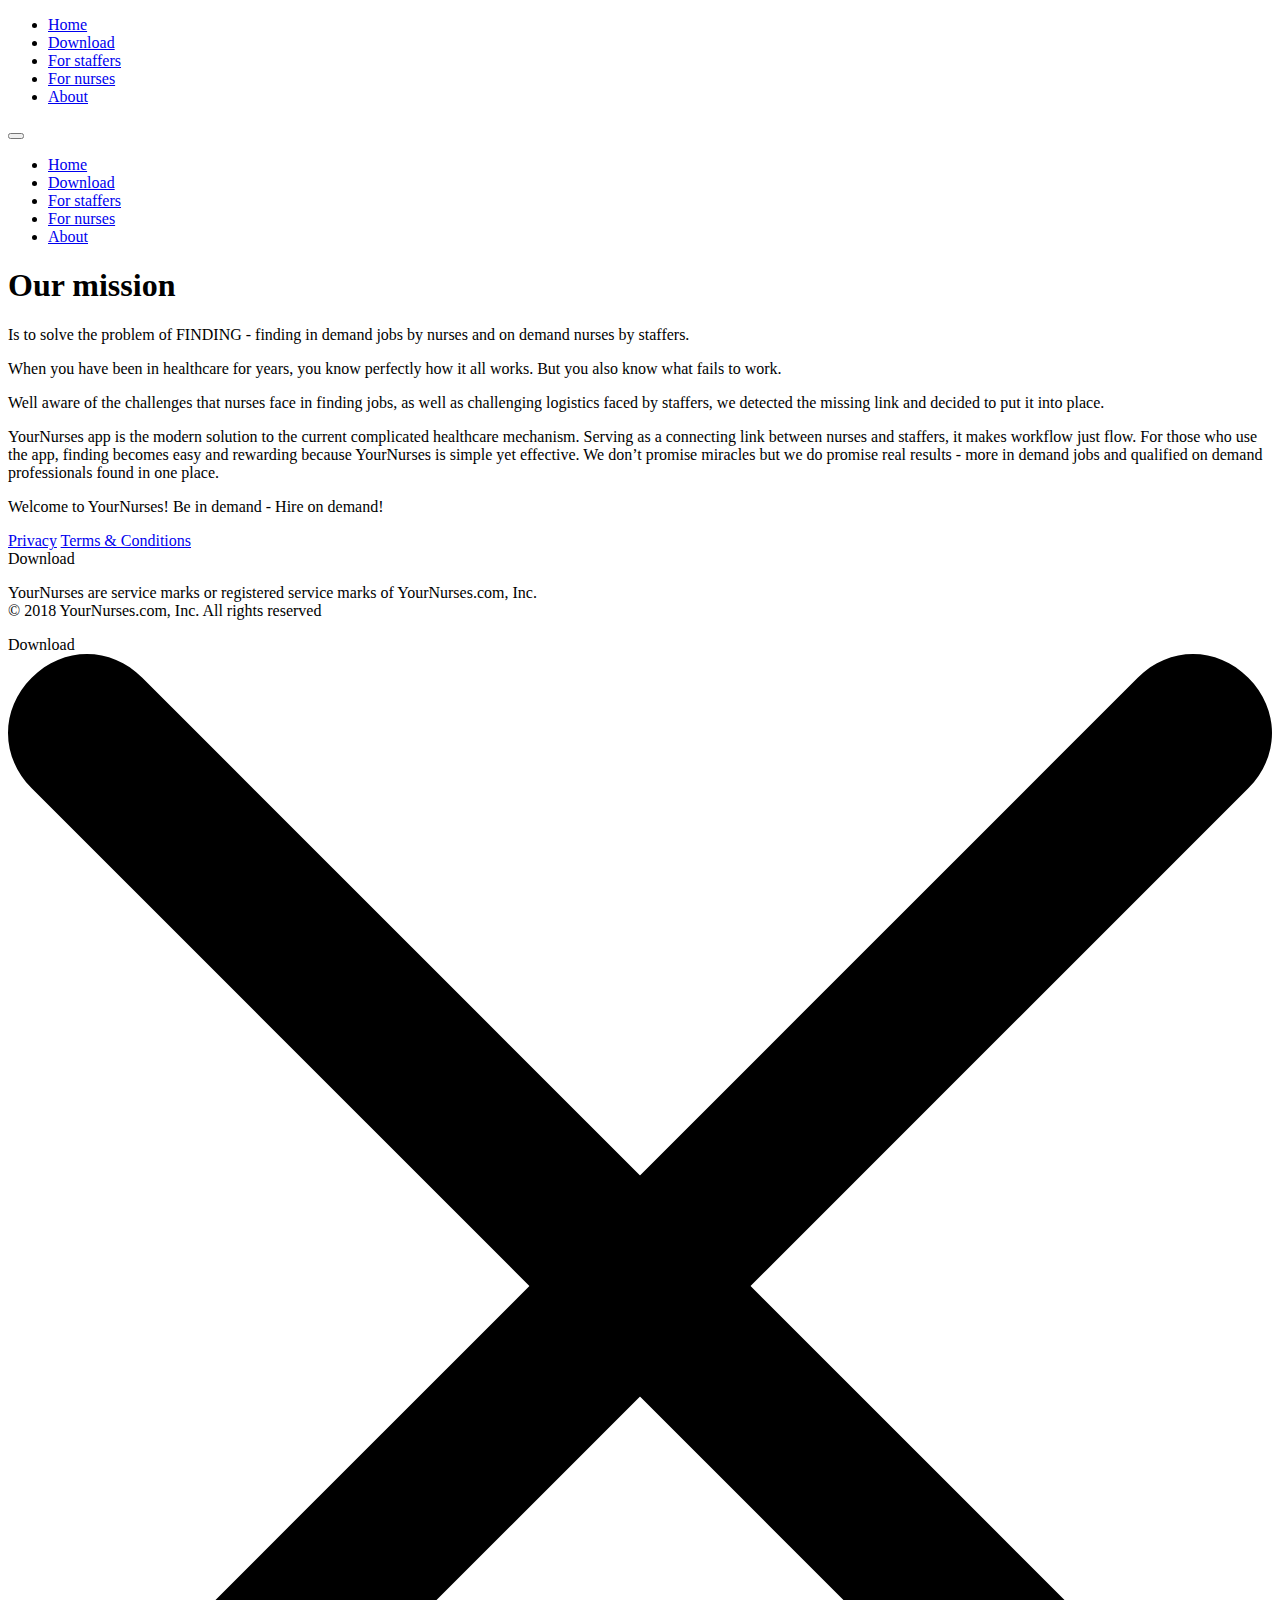
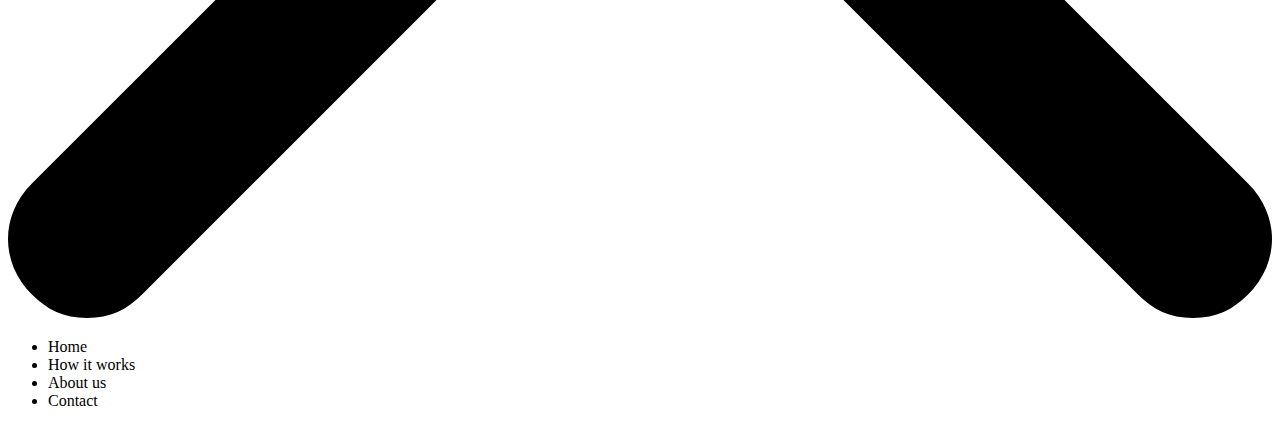
==== about.html @ ebf854ef "progress" ====
<!DOCTYPE html>
<html lang="en">

<head>
    <meta charset="utf-8">
    <meta http-equiv="X-UA-Compatible" content="IE=edge">
    <title>Your Nurses | About</title>
    <meta name="viewport" content="width=device-width, initial-scale=1">
    <meta name="Description" lang="en" content="Your Nurses">
    <meta name="author" content="Your Nurses">
    <link rel="shortcut icon" href="img/favicon_32px.png">
    <link rel="stylesheet" href="css/styles.css">
    <!-- <link rel="stylesheet" href="css/mediaelementplayer.css" /> -->
</head>

<body id="home-section">
    <header class="container shadowed-header">
        <nav class="nav-bar">
            <div class="logo-place"> </div>
            <ul class="nav sidemenu">
                <li><a class="menu-item" href="/">Home</a></li>
                <li><a class="menu-item" href="javascript:void">Download</a></li>
                <li><a class="menu-item" href="staffers.html">For staffers</a></li>
                <li><a class="menu-item" href="nurses.html">For nurses</a></li>
                <li><a class="menu-item active-link" href="about.html">About</a></li>
            </ul>
        </nav>
        <!--MOBILE DROPDOWN-->
        <button class="hamburger hamburger--collapse" id="toggleMobileMEnu" type="button">
            <span class="hamburger-box">
                <span class="hamburger-inner"></span>
            </span>
        </button>

        <div class="overlay" id="overlay">
            <nav class="overlay-menu">
                <ul>
                    <li>
                        <a class="menu-item" href="/">Home</a>
                    </li>
                    <li>
                        <a class="menu-item" href="javascript:void">Download</a>
                    </li>
                    <li>
                        <a class="menu-item" href="staffers.html">For staffers</a></li>
                    </li>
                    <li>
                        <a class="menu-item" href="nurses.html">For nurses</a></li>
                    </li>
                    <li>
                        <a class="menu-item active-link" href="javascript:void">About</a>
                    </li>
                </ul>
            </nav>
        </div>
        <!--MOBILE DROPDOWN-->
    </header>

    <div class="main-section container">
        <section class="section-about  what-is-yournurses">
            <div class="inner-container">
                <h1 class="heading about-heading">Our mission</h1>
                <div class="circles circles-about">
                    <div class="img2"></div>
                    <div class="img3"></div>
                </div>
                <div class="about-text-container">
                    <p class="normal-paragraph">Is to solve the problem of FINDING - finding in demand jobs by nurses and on demand nurses by staffers. </p>
                    <p class="normal-paragraph"> When you have been in healthcare for years, you know perfectly how it all works. But you also know what fails to work.
                    </p>
                    <p class="normal-paragraph"> Well aware of the challenges that nurses face in finding jobs, as well as challenging logistics faced by staffers, we detected the missing link and decided to put it into place.
                    </p>
                    <p class="normal-paragraph"> YourNurses app is the modern solution to the current complicated healthcare mechanism. Serving as a connecting link between nurses and staffers, it makes workflow just flow. For those who use the app, finding becomes easy and rewarding
                        because YourNurses is simple yet effective. We don’t promise miracles but we do promise real results - more in demand jobs and qualified on demand professionals found in one place.
                    </p>
                    <p class="normal-paragraph"> Welcome to YourNurses! Be in demand - Hire on demand!</p>
                </div> 
                <div class="horizontal-element line1"></div>
            </div>
        </section> 
        <footer class="footer">
            <div class="footer-inner">
                <div class="info-block">
                    <div class="footer-left">
                        <div class="footer-logo"> </div>
                        <div class="links">
                            <a href="javascript:void">Privacy</a> <a href="terms.html">Terms & Conditions</a>
                        </div>
                    </div>
                    <div class="download-buttons-section db1">
                        <div class="buttons" href="javascript:void">
                            Download
                        </div>
                    </div>
                </div>
                <div class="footer-right">
                    <p class="copyright">YourNurses are service marks or registered service marks of YourNurses.com, Inc.
                        <br> © 2018 YourNurses.com, Inc. All rights reserved</p>
                    <div class="download-buttons-section db2">
                        <div class="buttons" href="javascript:void">
                            Download
                        </div>
                    </div>
                </div>
            </div>
        </footer>
    </div>
    <div class="remodal  video-modal" data-remodal-id="modal-video" data-remodal-options="hashTracking: false">
        <div class="remodal-close" data-remodal-action="close" id="closeVideoPopup">
            <svg version="1.1" id="Layer_1" xmlns="http://www.w3.org/2000/svg" xmlns:xlink="http://www.w3.org/1999/xlink" x="0px" y="0px" viewBox="0 0 16 16" xml:space="preserve">
                <g>
                    <path class="st0" d="M15,16c-0.3,0-0.5-0.1-0.7-0.3l-14-14c-0.4-0.4-0.4-1,0-1.4s1-0.4,1.4,0l14,14c0.4,0.4,0.4,1,0,1.4
                        C15.5,15.9,15.3,16,15,16z" />
                    <path class="st0" d="M1,16c-0.3,0-0.5-0.1-0.7-0.3c-0.4-0.4-0.4-1,0-1.4l14-14c0.4-0.4,1-0.4,1.4,0c0.4,0.4,0.4,1,0,1.4l-14,14
                        C1.5,15.9,1.3,16,1,16z" />
                </g>
            </svg>
        </div>
        <div class="video-container">
            <video id="introVideo" class="responsive-video" controls>
                <source class="_video1" src="video/Andy_Piskouliam_3.mp4" type="video/mp4" media="screen and (min-device-width:481px)">
                <source class="_video2" src="video/Andy_Piskouliam_3.ogg" type='video/ogg; codecs="theora, vorbis"' media="screen and (max-device-width:480px)">
            </video>
            <!--   <video id="my-video" class="video-js" controls preload="auto" data-setup="{}">
              <source class="_video1" src="video/Andy_Piskouliam_3.mp4" width="auto" height="auto" type="video/mp4" media="screen and (min-device-width:481px)">
              < 
              <p class="vjs-no-js">
                  To view this video please enable JavaScript, and consider upgrading to a web browser that
                  <a href="http://videojs.com/html5-video-support/" target="_blank">supports HTML5 video</a>
              </p>
          </video> -->
        </div>
    </div>
    <div class="responsive-menu">
        <div class="hide-popup remodal-close">
            <svg version="1.1" id="Layer_1" xmlns="http://www.w3.org/2000/svg" xmlns:xlink="http://www.w3.org/1999/xlink" x="0px" y="0px" viewBox="0 0 16 16" xml:space="preserve">
                <g>
                    <path class="st0" d="M15,16c-0.3,0-0.5-0.1-0.7-0.3l-14-14c-0.4-0.4-0.4-1,0-1.4s1-0.4,1.4,0l14,14c0.4,0.4,0.4,1,0,1.4
                        C15.5,15.9,15.3,16,15,16z" />
                    <path class="st0" d="M1,16c-0.3,0-0.5-0.1-0.7-0.3c-0.4-0.4-0.4-1,0-1.4l14-14c0.4-0.4,1-0.4,1.4,0c0.4,0.4,0.4,1,0,1.4l-14,14
                        C1.5,15.9,1.3,16,1,16z" />
                </g>
            </svg>
        </div>
        <ul>
            <li><a data-scroll-nav="1" class="menu-item">Home</a></li>
            <li><a data-scroll-nav="2" class="menu-item">How it works</a></li>
            <li><a data-scroll-nav="3" class="menu-item">About us</a></li>
            <li><a data-scroll-nav="4" class="menu-item">Contact</a></li>
        </ul>
    </div>
    <script type="text/javascript" src="js/min/libs.min.js"></script>
    <script src="js/dev.js"></script>
</body>

</html>
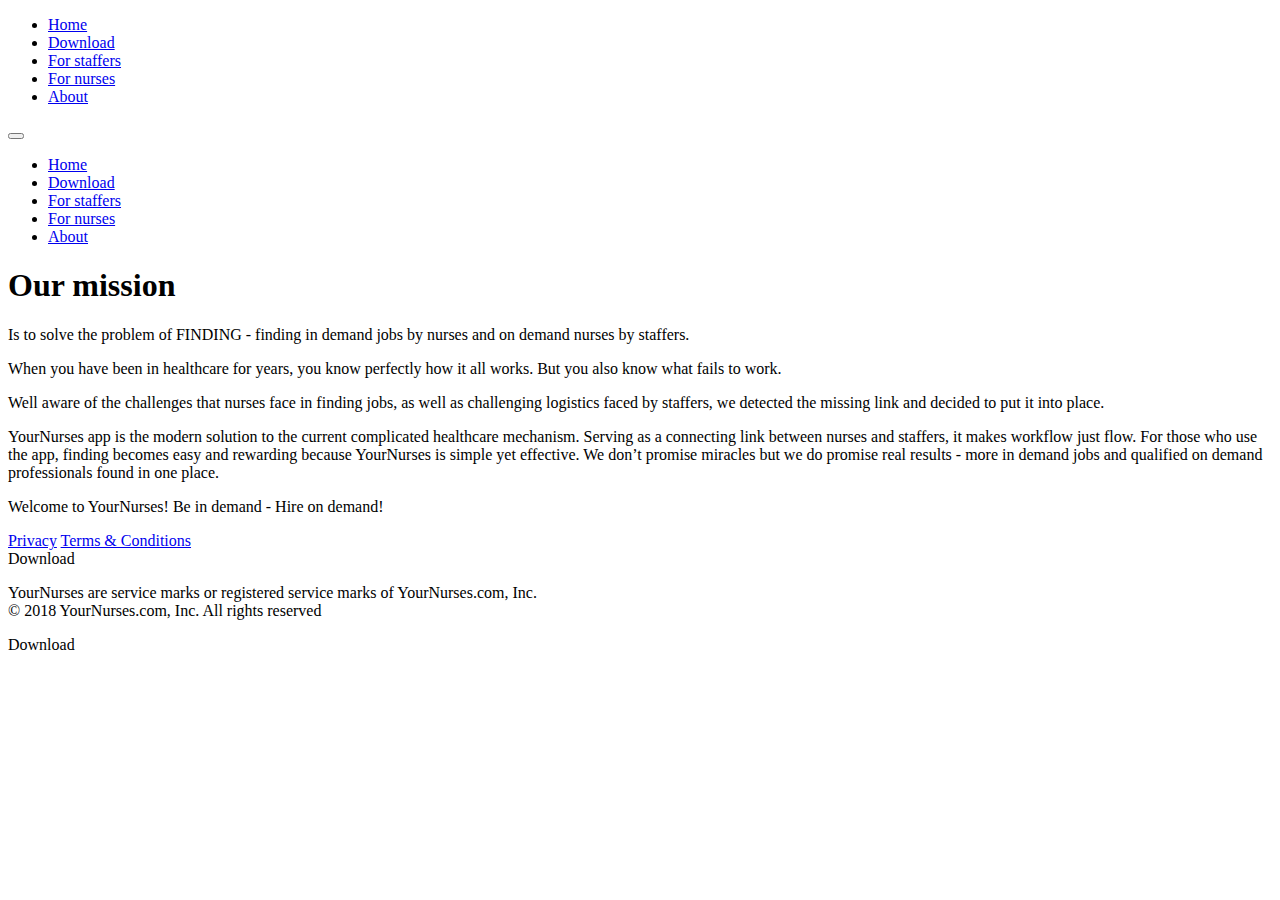
==== commit 5b4cea84: "cleanup" ====
--- a/about.html
+++ b/about.html
@@ -105,50 +105,7 @@
             </div>
         </footer>
     </div>
-    <div class="remodal  video-modal" data-remodal-id="modal-video" data-remodal-options="hashTracking: false">
-        <div class="remodal-close" data-remodal-action="close" id="closeVideoPopup">
-            <svg version="1.1" id="Layer_1" xmlns="http://www.w3.org/2000/svg" xmlns:xlink="http://www.w3.org/1999/xlink" x="0px" y="0px" viewBox="0 0 16 16" xml:space="preserve">
-                <g>
-                    <path class="st0" d="M15,16c-0.3,0-0.5-0.1-0.7-0.3l-14-14c-0.4-0.4-0.4-1,0-1.4s1-0.4,1.4,0l14,14c0.4,0.4,0.4,1,0,1.4
-                        C15.5,15.9,15.3,16,15,16z" />
-                    <path class="st0" d="M1,16c-0.3,0-0.5-0.1-0.7-0.3c-0.4-0.4-0.4-1,0-1.4l14-14c0.4-0.4,1-0.4,1.4,0c0.4,0.4,0.4,1,0,1.4l-14,14
-                        C1.5,15.9,1.3,16,1,16z" />
-                </g>
-            </svg>
-        </div>
-        <div class="video-container">
-            <video id="introVideo" class="responsive-video" controls>
-                <source class="_video1" src="video/Andy_Piskouliam_3.mp4" type="video/mp4" media="screen and (min-device-width:481px)">
-                <source class="_video2" src="video/Andy_Piskouliam_3.ogg" type='video/ogg; codecs="theora, vorbis"' media="screen and (max-device-width:480px)">
-            </video>
-            <!--   <video id="my-video" class="video-js" controls preload="auto" data-setup="{}">
-              <source class="_video1" src="video/Andy_Piskouliam_3.mp4" width="auto" height="auto" type="video/mp4" media="screen and (min-device-width:481px)">
-              < 
-              <p class="vjs-no-js">
-                  To view this video please enable JavaScript, and consider upgrading to a web browser that
-                  <a href="http://videojs.com/html5-video-support/" target="_blank">supports HTML5 video</a>
-              </p>
-          </video> -->
-        </div>
-    </div>
-    <div class="responsive-menu">
-        <div class="hide-popup remodal-close">
-            <svg version="1.1" id="Layer_1" xmlns="http://www.w3.org/2000/svg" xmlns:xlink="http://www.w3.org/1999/xlink" x="0px" y="0px" viewBox="0 0 16 16" xml:space="preserve">
-                <g>
-                    <path class="st0" d="M15,16c-0.3,0-0.5-0.1-0.7-0.3l-14-14c-0.4-0.4-0.4-1,0-1.4s1-0.4,1.4,0l14,14c0.4,0.4,0.4,1,0,1.4
-                        C15.5,15.9,15.3,16,15,16z" />
-                    <path class="st0" d="M1,16c-0.3,0-0.5-0.1-0.7-0.3c-0.4-0.4-0.4-1,0-1.4l14-14c0.4-0.4,1-0.4,1.4,0c0.4,0.4,0.4,1,0,1.4l-14,14
-                        C1.5,15.9,1.3,16,1,16z" />
-                </g>
-            </svg>
-        </div>
-        <ul>
-            <li><a data-scroll-nav="1" class="menu-item">Home</a></li>
-            <li><a data-scroll-nav="2" class="menu-item">How it works</a></li>
-            <li><a data-scroll-nav="3" class="menu-item">About us</a></li>
-            <li><a data-scroll-nav="4" class="menu-item">Contact</a></li>
-        </ul>
-    </div>
+   
     <script type="text/javascript" src="js/min/libs.min.js"></script>
     <script src="js/dev.js"></script>
 </body>
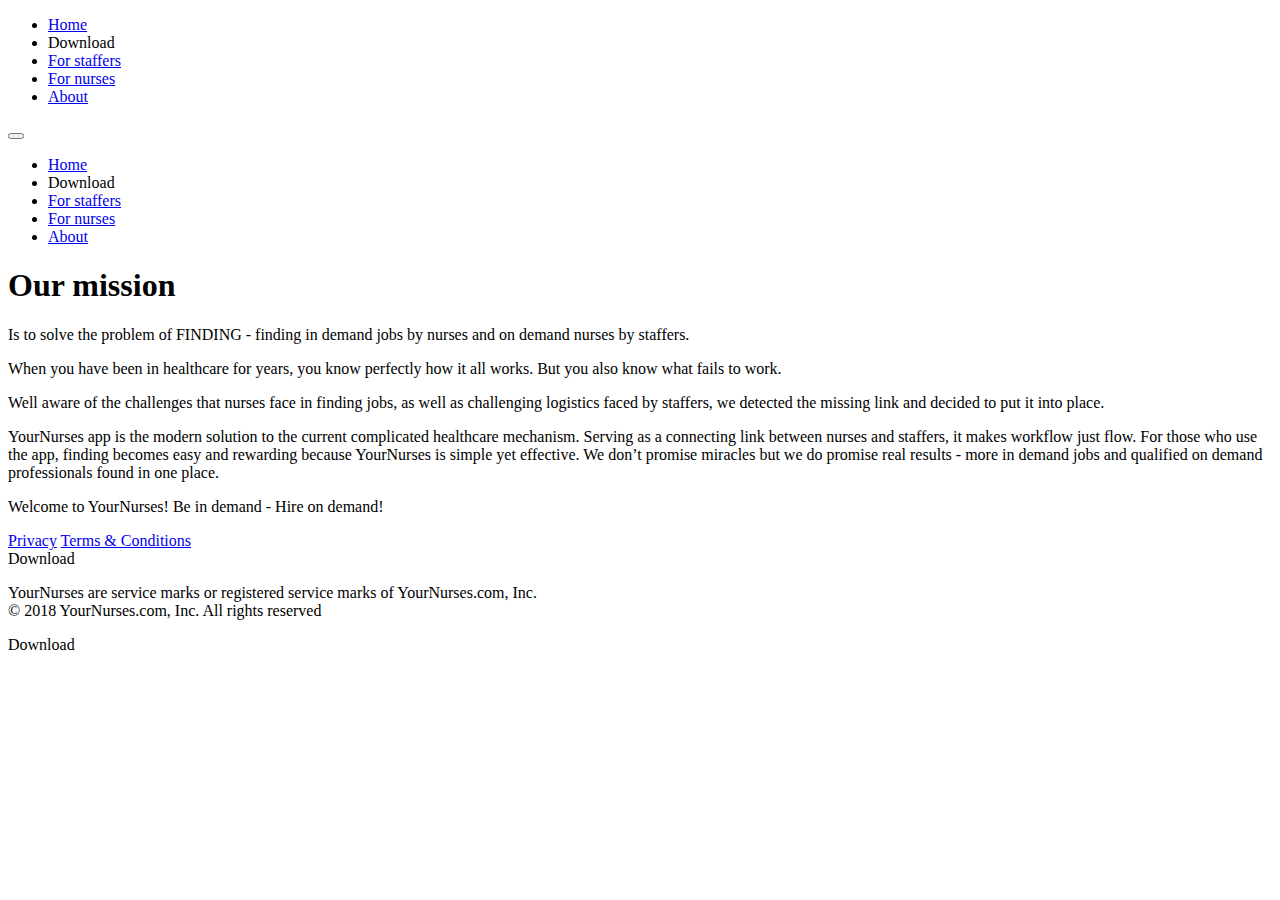
==== commit 30325d6f: "updates" ====
--- a/about.html
+++ b/about.html
@@ -19,7 +19,7 @@
             <div class="logo-place"> </div>
             <ul class="nav sidemenu">
                 <li><a class="menu-item" href="/">Home</a></li>
-                <li><a class="menu-item" href="javascript:void">Download</a></li>
+                <li><a class="menu-item" data-remodal-target="modal">Download</a></li>
                 <li><a class="menu-item" href="staffers.html">For staffers</a></li>
                 <li><a class="menu-item" href="nurses.html">For nurses</a></li>
                 <li><a class="menu-item active-link" href="about.html">About</a></li>
@@ -39,7 +39,7 @@
                         <a class="menu-item" href="/">Home</a>
                     </li>
                     <li>
-                        <a class="menu-item" href="javascript:void">Download</a>
+                        <a class="menu-item" data-remodal-target="modal">Download</a>
                     </li>
                     <li>
                         <a class="menu-item" href="staffers.html">For staffers</a></li>
@@ -88,7 +88,7 @@
                         </div>
                     </div>
                     <div class="download-buttons-section db1">
-                        <div class="buttons" href="javascript:void">
+                        <div class="buttons" data-remodal-target="modal">
                             Download
                         </div>
                     </div>
@@ -97,7 +97,7 @@
                     <p class="copyright">YourNurses are service marks or registered service marks of YourNurses.com, Inc.
                         <br> © 2018 YourNurses.com, Inc. All rights reserved</p>
                     <div class="download-buttons-section db2">
-                        <div class="buttons" href="javascript:void">
+                        <div class="buttons" data-remodal-target="modal">
                             Download
                         </div>
                     </div>
@@ -105,7 +105,117 @@
             </div>
         </footer>
     </div>
-   
+    <div class="remodal" data-remodal-id="modal" data-remodal-options="hashTracking: false">
+        <div class="remodal-close" data-remodal-action="close">
+            <svg version="1.1" id="Layer_1" xmlns="http://www.w3.org/2000/svg" xmlns:xlink="http://www.w3.org/1999/xlink" x="0px" y="0px" viewBox="0 0 16 16" xml:space="preserve">
+                <g>
+                    <path class="st0" d="M15,16c-0.3,0-0.5-0.1-0.7-0.3l-14-14c-0.4-0.4-0.4-1,0-1.4s1-0.4,1.4,0l14,14c0.4,0.4,0.4,1,0,1.4
+                        C15.5,15.9,15.3,16,15,16z" />
+                    <path class="st0" d="M1,16c-0.3,0-0.5-0.1-0.7-0.3c-0.4-0.4-0.4-1,0-1.4l14-14c0.4-0.4,1-0.4,1.4,0c0.4,0.4,0.4,1,0,1.4l-14,14
+                        C1.5,15.9,1.3,16,1,16z" />
+                </g>
+            </svg>
+        </div>
+        <div class="title-container">
+            <div class="logo-popup">
+                <div class="logo-blue-mini">
+                    <svg version="1.1" id="Layer_1" xmlns="http://www.w3.org/2000/svg" xmlns:xlink="http://www.w3.org/1999/xlink" x="0px" y="0px" width="94px" height="42px" viewBox="0 0 94 42" style="enable-background:new 0 0 94 42;" xml:space="preserve">
+                        <g>
+                            <g>
+                                <g>
+                                    <path class="st0" d="M53.7,5H53c0,0-0.1,0-0.1,0.1L51.5,8c-0.1,0.3-0.3,0.7-0.5,1c-0.1,0.3-0.3,0.5-0.4,0.8
+                                        c-0.2-0.3-0.3-0.6-0.4-0.8l-1.9-3.8l-0.1-0.1h-0.7c0,0-0.1,0-0.1,0.1s0,0.1,0,0.1l2.7,5.4v3.7c0,0.1,0.1,0.1,0.1,0.1h0.6
+                                        c0.1,0,0.1-0.1,0.1-0.1v-3.7l2.7-5.4V5.2C53.8,5,53.7,5,53.7,5z" />
+                                    <path class="st0" d="M60.9,6.2c-0.3-0.4-0.8-0.8-1.2-1c-0.5-0.2-1-0.3-1.6-0.3S57,5,56.5,5.2c-0.5,0.2-0.9,0.6-1.2,1
+                                        s-0.6,0.9-0.8,1.5s-0.3,1.3-0.3,2s0.1,1.4,0.3,2s0.5,1.1,0.8,1.5s0.8,0.8,1.2,1c0.5,0.2,1,0.4,1.6,0.4s1.1-0.1,1.6-0.4
+                                        c0.5-0.2,0.9-0.6,1.2-1s0.6-0.9,0.8-1.5s0.3-1.3,0.3-2s-0.1-1.4-0.3-2S61.3,6.6,60.9,6.2z M58.1,13.7c-0.4,0-0.9-0.1-1.2-0.3
+                                        c-0.4-0.2-0.7-0.5-0.9-0.8c-0.3-0.3-0.5-0.8-0.6-1.3s-0.2-1.1-0.2-1.7c0-0.6,0.1-1.2,0.2-1.7C55.5,7.4,55.7,7,56,6.6
+                                        c0.3-0.3,0.6-0.6,0.9-0.8c0.4-0.2,0.8-0.3,1.2-0.3s0.8,0.1,1.2,0.3C59.7,6,60,6.2,60.2,6.6c0.3,0.3,0.5,0.8,0.6,1.3S61,9,61,9.6
+                                        c0,0.6-0.1,1.2-0.2,1.7c-0.1,0.5-0.3,0.9-0.6,1.3c-0.3,0.3-0.6,0.6-0.9,0.8C58.9,13.6,58.5,13.7,58.1,13.7z" />
+                                    <path class="st0" d="M70.1,5h-0.6c-0.1,0-0.1,0.1-0.1,0.1v5.5c0,0.6-0.1,1.1-0.2,1.5s-0.3,0.7-0.5,0.9s-0.5,0.4-0.7,0.5
+                                        c-0.6,0.2-1.2,0.2-1.8,0c-0.3-0.1-0.5-0.3-0.7-0.5s-0.4-0.5-0.5-0.9s-0.2-0.9-0.2-1.5V5.1C64.8,5,64.7,5,64.7,5H64
+                                        c-0.1,0-0.1,0.1-0.1,0.1v5.6c0,0.7,0.1,1.3,0.3,1.8c0.2,0.5,0.4,0.9,0.7,1.2c0.3,0.3,0.7,0.5,1,0.6c0.4,0.1,0.8,0.2,1.2,0.2
+                                        c0.4,0,0.8-0.1,1.2-0.2c0.4-0.1,0.7-0.3,1-0.6s0.5-0.7,0.7-1.2s0.3-1.1,0.3-1.8V5.1C70.3,5.1,70.2,5,70.1,5z" />
+                                    <path class="st0" d="M78.7,14.2l-2.4-4.1c0.7-0.1,1.2-0.4,1.6-0.8c0.4-0.4,0.7-1,0.7-1.8c0-0.5-0.1-0.8-0.2-1.2
+                                        C78.2,6,78,5.7,77.8,5.5c-0.3-0.2-0.6-0.4-1-0.4c-0.5,0-0.9-0.1-1.4-0.1h-2.6c-0.1,0-0.1,0.1-0.1,0.1v9.1c0,0.1,0.1,0.1,0.1,0.1
+                                        h0.6c0.1,0,0.1-0.1,0.1-0.1v-4.1h1.7l2.5,4.1l0.1,0.1h0.7c0,0,0.1,0,0.1-0.1S78.8,14.2,78.7,14.2z M73.6,5.8h1.7
+                                        c0.8,0,1.4,0.1,1.8,0.4s0.6,0.7,0.6,1.3s-0.2,1.1-0.6,1.4c-0.4,0.3-1,0.5-1.8,0.5h-1.7V5.8z" />
+                                </g>
+                                <g>
+                                    <path class="st1" d="M55,18.8h-0.6c-0.1,0-0.1,0.1-0.1,0.1v5.6c0,0.4,0,0.9,0,1.3v0.9l-0.8-1.5l-3.9-6.4l-0.1-0.1h-0.7
+                                        c-0.1,0-0.1,0.1-0.1,0.1v9.1c0,0.1,0.1,0.1,0.1,0.1h0.6c0.1,0,0.1-0.1,0.1-0.1v-5.7c0-0.4,0-0.9,0-1.3c0-0.3,0-0.6,0-0.9l0.8,1.5
+                                        l3.9,6.4l0.1,0.1H55c0.1,0,0.1-0.1,0.1-0.1V19C55.1,18.9,55.1,18.8,55,18.8z" />
+                                    <path class="st1" d="M63.8,18.8h-0.6c-0.1,0-0.1,0.1-0.1,0.1v5.5c0,0.6-0.1,1.1-0.2,1.5c-0.1,0.4-0.3,0.7-0.5,0.9
+                                        c-0.2,0.2-0.5,0.4-0.7,0.5c-0.6,0.2-1.2,0.2-1.8,0c-0.3-0.1-0.5-0.3-0.7-0.5s-0.4-0.5-0.5-0.9s-0.2-0.9-0.2-1.5V19
+                                        c0-0.1-0.1-0.1-0.1-0.1h-0.6c-0.1,0-0.1,0.1-0.1,0.1v5.6c0,0.7,0.1,1.3,0.3,1.8s0.4,0.9,0.7,1.2c0.3,0.3,0.7,0.5,1,0.6
+                                        c0.4,0.1,0.8,0.2,1.2,0.2s0.8-0.1,1.2-0.2s0.7-0.3,1-0.6c0.3-0.3,0.5-0.7,0.7-1.2s0.3-1.1,0.3-1.8V19
+                                        C64,18.9,63.9,18.8,63.8,18.8z" />
+                                    <path class="st1" d="M70,24c0.7-0.1,1.2-0.4,1.6-0.8s0.7-1,0.7-1.8c0-0.5-0.1-0.8-0.2-1.2c-0.2-0.3-0.4-0.6-0.6-0.8
+                                        c-0.3-0.2-0.6-0.4-1-0.4c-0.4-0.1-0.8-0.1-1.3-0.1h-2.6c-0.1,0-0.1,0.1-0.1,0.1v9.1c0,0.1,0.1,0.1,0.1,0.1h0.6
+                                        c0.1,0,0.1-0.1,0.1-0.1V24H69l2.5,4.1l0.1,0.1h0.7c0,0,0.1,0,0.1-0.1V28L70,24z M67.3,19.6H69c0.8,0,1.4,0.1,1.8,0.4
+                                        s0.6,0.7,0.6,1.3c0,0.6-0.2,1.1-0.6,1.4s-1,0.5-1.8,0.5h-1.7V19.6z" />
+                                    <path class="st1" d="M79,24.2c-0.2-0.2-0.4-0.4-0.6-0.5s-0.5-0.3-0.8-0.4l-1.4-0.6c-0.2-0.1-0.3-0.2-0.5-0.3
+                                        c-0.2-0.1-0.3-0.2-0.5-0.3c-0.1-0.1-0.3-0.3-0.4-0.4c-0.1-0.2-0.1-0.4-0.1-0.6c0-0.5,0.2-0.8,0.5-1.1c0.3-0.3,0.8-0.4,1.4-0.4
+                                        c0.4,0,0.8,0.1,1.2,0.2c0.3,0.2,0.7,0.4,0.9,0.7h0.1h0.1l0.4-0.4c0,0,0-0.1,0-0.2c-0.3-0.3-0.7-0.6-1.1-0.8
+                                        c-0.4-0.2-1-0.3-1.5-0.3c-0.4,0-0.8,0.1-1.1,0.2c-0.3,0.1-0.6,0.3-0.9,0.5c-0.2,0.2-0.4,0.5-0.6,0.7c-0.1,0.3-0.2,0.6-0.2,1
+                                        s0.1,0.7,0.2,0.9c0.1,0.3,0.3,0.5,0.5,0.7s0.4,0.3,0.6,0.5c0.2,0.1,0.4,0.2,0.6,0.3l1.4,0.6c0.2,0.1,0.4,0.2,0.6,0.3
+                                        c0.2,0.1,0.4,0.2,0.5,0.4c0.1,0.1,0.2,0.3,0.3,0.5c0.1,0.2,0.1,0.4,0.1,0.7c0,0.5-0.2,0.9-0.6,1.2c-0.4,0.3-0.9,0.5-1.6,0.5
+                                        c-0.5,0-1-0.1-1.4-0.3c-0.4-0.2-0.8-0.5-1.2-0.9h-0.1h-0.1L73.3,27c0,0,0,0.1,0,0.2c0.4,0.4,0.8,0.8,1.4,1
+                                        c0.5,0.3,1.2,0.4,1.8,0.4c0.5,0,0.9-0.1,1.3-0.2s0.7-0.3,1-0.5s0.5-0.5,0.6-0.8s0.2-0.7,0.2-1c0-0.4-0.1-0.7-0.2-1
+                                        C79.3,24.6,79.1,24.4,79,24.2z" />
+                                    <path class="st1" d="M86.5,27.4h-4.4v-3.8h3.5c0.1,0,0.1-0.1,0.1-0.1V23c0-0.1-0.1-0.1-0.1-0.1h-3.5v-3.2h4.3
+                                        c0.1,0,0.1-0.1,0.1-0.1V19c0-0.1-0.1-0.1-0.1-0.1h-5c-0.1,0-0.1,0.1-0.1,0.1v9.1c0,0.1,0.1,0.1,0.1,0.1h5.2
+                                        c0.1,0,0.1-0.1,0.1-0.1v-0.6C86.7,27.5,86.6,27.4,86.5,27.4z" />
+                                    <path class="st1" d="M93.8,24.9c-0.1-0.3-0.3-0.5-0.4-0.7c-0.2-0.2-0.4-0.4-0.6-0.5s-0.5-0.3-0.8-0.4l-1.4-0.6
+                                        c-0.2-0.1-0.3-0.2-0.5-0.3c-0.2-0.1-0.3-0.2-0.5-0.3c-0.1-0.1-0.3-0.3-0.4-0.4c-0.1-0.2-0.1-0.4-0.1-0.6c0-0.5,0.2-0.8,0.5-1.1
+                                        c0.3-0.3,0.8-0.4,1.4-0.4c0.4,0,0.8,0.1,1.2,0.2c0.3,0.2,0.7,0.4,0.9,0.7h0.1h0.1l0.4-0.4c0,0,0-0.1,0-0.2
+                                        c-0.3-0.3-0.7-0.6-1.1-0.8c-0.4-0.2-1-0.3-1.5-0.3c-0.4,0-0.8,0.1-1.1,0.2c-0.3,0.1-0.6,0.3-0.9,0.5c-0.2,0.2-0.4,0.5-0.6,0.7
+                                        c-0.1,0.3-0.2,0.6-0.2,1s0.1,0.7,0.2,0.9c0.1,0.3,0.3,0.5,0.5,0.7s0.4,0.3,0.6,0.5c0.2,0.1,0.4,0.2,0.6,0.3l1.4,0.6
+                                        c0.2,0.1,0.4,0.2,0.6,0.3c0.2,0.1,0.4,0.2,0.5,0.4c0.1,0.1,0.2,0.3,0.3,0.5c0.1,0.2,0.1,0.4,0.1,0.7c0,0.5-0.2,0.9-0.6,1.2
+                                        c-0.4,0.3-0.9,0.5-1.6,0.5c-0.5,0-1-0.1-1.4-0.3c-0.4-0.2-0.8-0.5-1.2-0.9h-0.1h-0.1L87.7,27c0,0,0,0.1,0,0.2
+                                        c0.4,0.4,0.8,0.8,1.4,1c0.5,0.3,1.2,0.4,1.8,0.4c0.5,0,0.9-0.1,1.3-0.2s0.7-0.3,1-0.5s0.5-0.5,0.6-0.8s0.2-0.7,0.2-1
+                                        C94,25.4,93.9,25.1,93.8,24.9z" />
+                                </g>
+                            </g>
+                            <path class="st2" d="M40.8,31.8c-0.4,0-0.8-0.3-0.8-0.8V2.8C40,2.4,40.4,2,40.8,2c0.4,0,0.8,0.3,0.8,0.8V31
+                                C41.6,31.4,41.2,31.8,40.8,31.8z" />
+                            <path class="st2" d="M26.3,0H7.7C3.5,0,0,3.4,0,7.7v18.4c0,4.2,3.5,7.7,7.7,7.7h3.9l0,0l0,0l0,0l0,0l0,0h0.1l0,0l0,0
+                                c0.1,0,0.2-0.1,0.4-0.1l0,0l0,0c0.1-0.1,0.2-0.1,0.2-0.2c0,0,0,0,0-0.1l0,0l5.1-7.9c1.4-0.1,2.4-0.8,3.1-2l4.7-7.8
+                                c0.6-1.1,0.7-2.5,0.3-3.7C25,10.8,24,9.9,22.8,9.5c0,0-0.1,0-0.2,0c-0.3-0.7-1-1.1-1.8-1.1c-1.1,0-1.9,0.9-1.9,1.9
+                                c0,1.1,0.9,1.9,1.9,1.9c0.6,0,1.1-0.3,1.4-0.7c0.6,0.2,1,0.6,1.2,1.2c0.3,0.6,0.2,1.3-0.1,1.9l-4.7,7.8c-0.4,0.6-0.8,1-1.9,1
+                                s-1.6-0.4-1.9-1.1l-4.7-7.8c-0.3-0.6-0.4-1.3-0.1-1.9c0.2-0.6,0.7-1,1.2-1.2c0.4,0.4,0.9,0.7,1.4,0.7c1.1,0,1.9-0.9,1.9-1.9
+                                c0-1.1-0.9-1.9-1.9-1.9c-0.8,0-1.5,0.5-1.8,1.1c-0.1,0-0.1,0-0.2,0c-1.2,0.4-2.2,1.3-2.7,2.5s-0.4,2.6,0.3,3.7l4.7,7.8
+                                c0.5,0.9,1.2,1.5,2,1.8l-3.6,5.7L5.2,20.6C2.9,17,2.7,12.8,4.7,9c2.2-4.2,6.6-6.8,11.8-7c0.3,0,0.7,0,1.1,0c5.1,0.2,9.5,2.8,11.8,7
+                                c2,3.7,1.8,8-0.5,11.5l-8.5,13.2l0,0L17,39.1l-1.7-2.7c-0.3-0.5-0.9-0.6-1.4-0.3s-0.6,0.9-0.3,1.4l2.6,4.1c0.2,0.3,0.5,0.5,0.9,0.5
+                                s0.7-0.2,0.9-0.5l4.9-7.7h3.5c4.3,0,7.7-3.4,7.7-7.7V7.7C34,3.4,30.6,0,26.3,0z" />
+                            <linearGradient id="SVGID_1_" gradientUnits="userSpaceOnUse" x1="27.3" y1="9.9203" x2="27.3" y2="37.5767" gradientTransform="matrix(1 0 0 -1 0 44)">
+                                <stop offset="0" style="stop-color:#4DBED6;stop-opacity:0" />
+                                <stop offset="0.1456" style="stop-color:#47B0C6;stop-opacity:0.1456" />
+                                <stop offset="0.3471" style="stop-color:#42A3B8;stop-opacity:0.3471" />
+                                <stop offset="0.5923" style="stop-color:#3F9BB0;stop-opacity:0.5923" />
+                                <stop offset="1" style="stop-color:#3E99AD" />
+                            </linearGradient>
+                            <path class="st3" d="M27.4,6.3L27.4,6.3c0.8,0.9,1.5,1.8,2.1,2.9c2,3.7,1.8,8-0.5,11.5l-8.5,13.2h5.9c4.3,0,7.7-3.4,7.7-7.7V13.7
+                                L27.4,6.3z" />
+                        </g>
+                    </svg>
+                </div>
+            </div>
+        </div>
+        <p>
+            YourNurses.com supporsts both Android and iOS users. Be a part of this simple and convenient on demand network.
+        </p>
+        <br>
+        <h5>Title.</h5>
+        <div class="buttons-container">
+            <a href="" class="mac-link-popup"></a>
+            <a href="" class="google-link-popup"></a>
+        </div>
+        <br>
+        <div class="links">
+            <a href="">Privacy</a><a href="terms.html">Terms & Conditions</a>
+        </div>
+    </div>
     <script type="text/javascript" src="js/min/libs.min.js"></script>
     <script src="js/dev.js"></script>
 </body>
